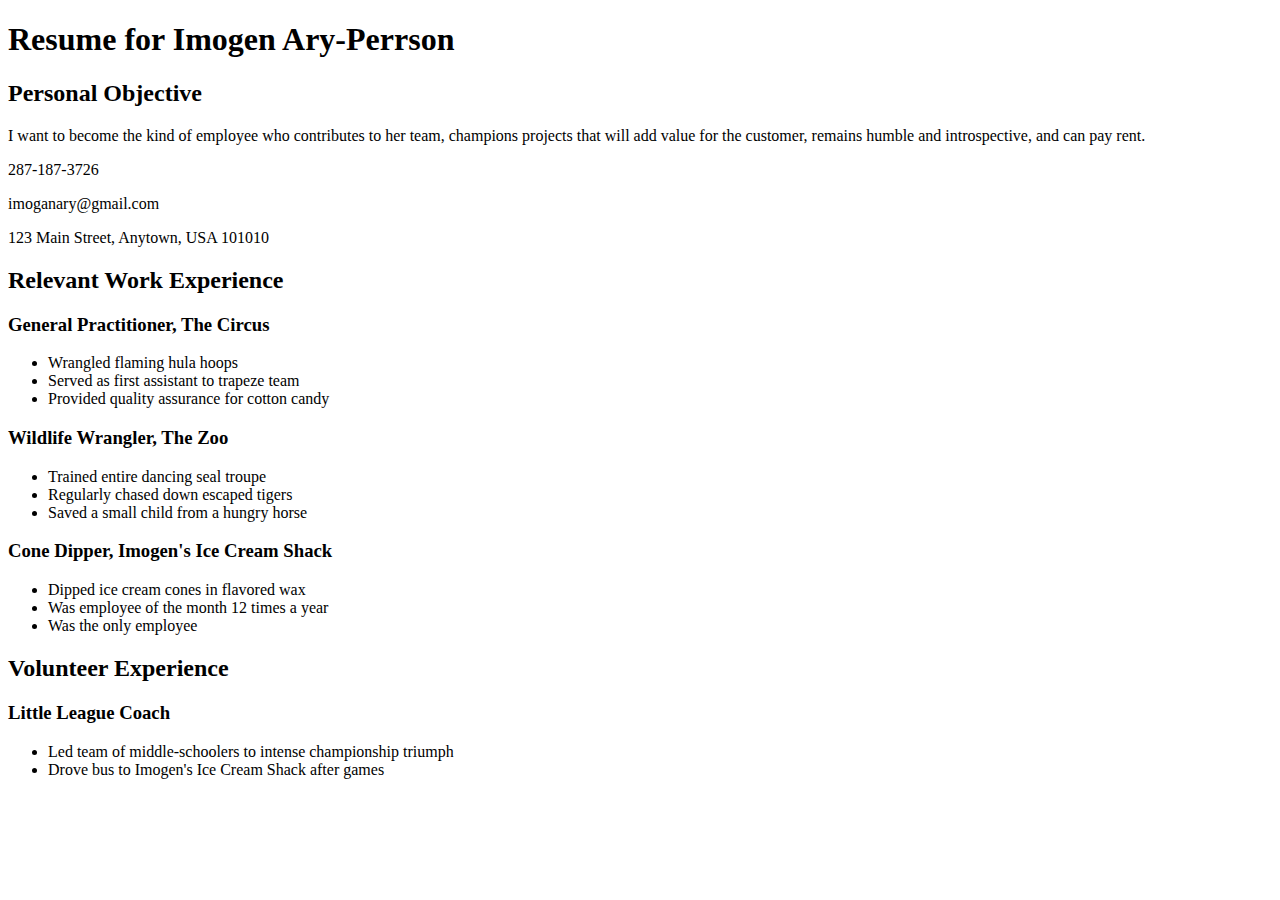
==== css/css-demo/index.html @ c093c87c "added css file corrections to index" ====
<!DOCTYPE html>
<html>
<head> 
  <title>Resume</title>
  <!-- We're using Google Fonts, which you can also do on your sites, but you don't need to know how for any assessments in this unit. -->
  <link href='https://fonts.googleapis.com/css?family=Dancing+Script' rel='stylesheet' type='text/css'>
  <link rel="stylesheet" href="styles/elegant-styles.css" type="text/css">
  <link rel="stylesheet" href="styles/fixed-contact.css">
</head>
<body>
  <h1 id="resume-title">Resume for Imogen Ary-Perrson</h1>
  <section id="personal-objective">
    <h2>Personal Objective</h2>
    <p>I want to become the kind of employee who contributes to her team, champions projects that will add value for the customer, remains humble and introspective, and can pay rent.</p>
  </section>
  <section id="contact-info">
    <p>287-187-3726</p>
    <p>imoganary@gmail.com</p>
    <p>123 Main Street, Anytown, USA 101010</p>
  </section>

  <section id="work-experience">
    <h2 class="experience-category">Relevant Work Experience</h2>
    <section class="job">
      <h3>General Practitioner, The Circus</h3>
      <ul>
        <li>Wrangled flaming hula hoops</li>
        <li>Served as first assistant to trapeze team</li>
        <li class="featured">Provided quality assurance for cotton candy</li>
      </ul>
    </section>
    <section class="job">
      <h3>Wildlife Wrangler, The Zoo</h3>
      <ul>
        <li>Trained entire dancing seal troupe</li>
        <li>Regularly chased down escaped tigers</li>
        <li class="featured">Saved a small child from a hungry horse</li>
      </ul>
    </section>
    <section class="job">
      <h3>Cone Dipper, Imogen's Ice Cream Shack</h3>
      <ul>
        <li>Dipped ice cream cones in flavored wax</li>
        <li class="featured">Was employee of the month 12 times a year</li>
        <li>Was the only employee</li>
      </ul>
    </section>
  </section>

  <section id="volunteer-experience">
    <h2 class="experience-category">Volunteer Experience</h1>
    <section class="volunteer-gig">
      <h3>Little League Coach</h3>
      <ul>
        <li>Led team of middle-schoolers to intense championship triumph</li>
        <li>Drove bus to Imogen's Ice Cream Shack after games</li>
      </ul>
    </section>
  </section>
</body>
</html>
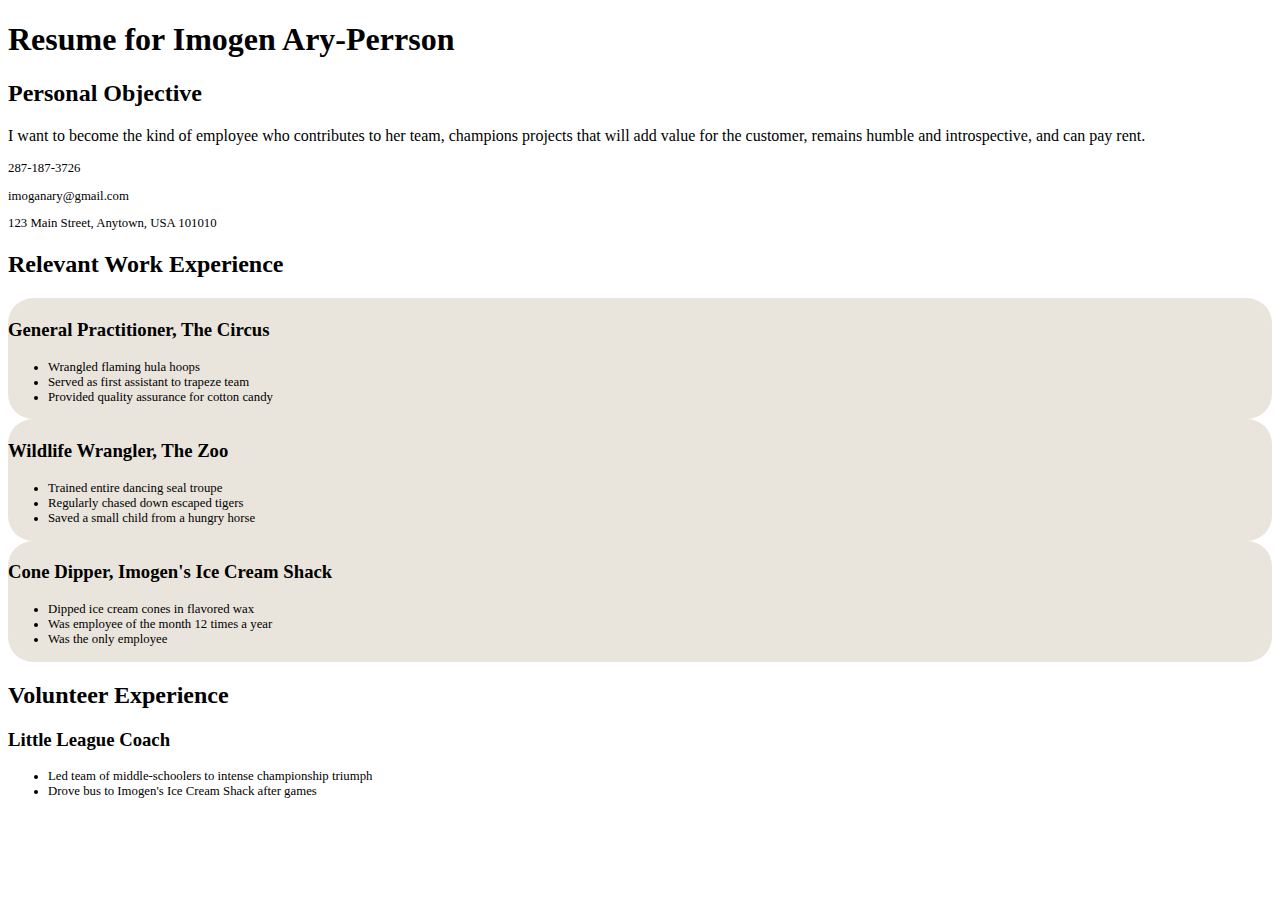
==== commit ed77ff5c: "release 1 completed" ====
--- a/css/css-demo/index.html
+++ b/css/css-demo/index.html
@@ -6,6 +6,7 @@
   <link href='https://fonts.googleapis.com/css?family=Dancing+Script' rel='stylesheet' type='text/css'>
   <link rel="stylesheet" href="styles/elegant-styles.css" type="text/css">
   <link rel="stylesheet" href="styles/fixed-contact.css">
+  <link rel="stylesheet" href="styles/practice.css">
 </head>
 <body>
   <h1 id="resume-title">Resume for Imogen Ary-Perrson</h1>
@@ -23,15 +24,15 @@
     <h2 class="experience-category">Relevant Work Experience</h2>
     <section class="job">
       <h3>General Practitioner, The Circus</h3>
-      <ul>
-        <li>Wrangled flaming hula hoops</li>
-        <li>Served as first assistant to trapeze team</li>
+      <ul class="duties">
+        <li >Wrangled flaming hula hoops</li>
+        <li >Served as first assistant to trapeze team</li>
         <li class="featured">Provided quality assurance for cotton candy</li>
       </ul>
     </section>
     <section class="job">
       <h3>Wildlife Wrangler, The Zoo</h3>
-      <ul>
+      <ul class="duties">
         <li>Trained entire dancing seal troupe</li>
         <li>Regularly chased down escaped tigers</li>
         <li class="featured">Saved a small child from a hungry horse</li>
@@ -39,7 +40,7 @@
     </section>
     <section class="job">
       <h3>Cone Dipper, Imogen's Ice Cream Shack</h3>
-      <ul>
+      <ul class="duties">
         <li>Dipped ice cream cones in flavored wax</li>
         <li class="featured">Was employee of the month 12 times a year</li>
         <li>Was the only employee</li>
@@ -51,7 +52,7 @@
     <h2 class="experience-category">Volunteer Experience</h1>
     <section class="volunteer-gig">
       <h3>Little League Coach</h3>
-      <ul>
+      <ul class="duties">
         <li>Led team of middle-schoolers to intense championship triumph</li>
         <li>Drove bus to Imogen's Ice Cream Shack after games</li>
       </ul>
--- a/css/css-demo/styles/practice.css
+++ b/css/css-demo/styles/practice.css
@@ -0,0 +1,15 @@
+section#contact-info {
+font-size: .8em;
+}
+
+.job {
+background-color: #e9e5dc;
+border: 1 solid black;
+border-radius: 25px; 
+padding-top: 2px;
+padding-bottom: 2px;
+}
+
+.duties {
+	font-size: .8em;
+}
